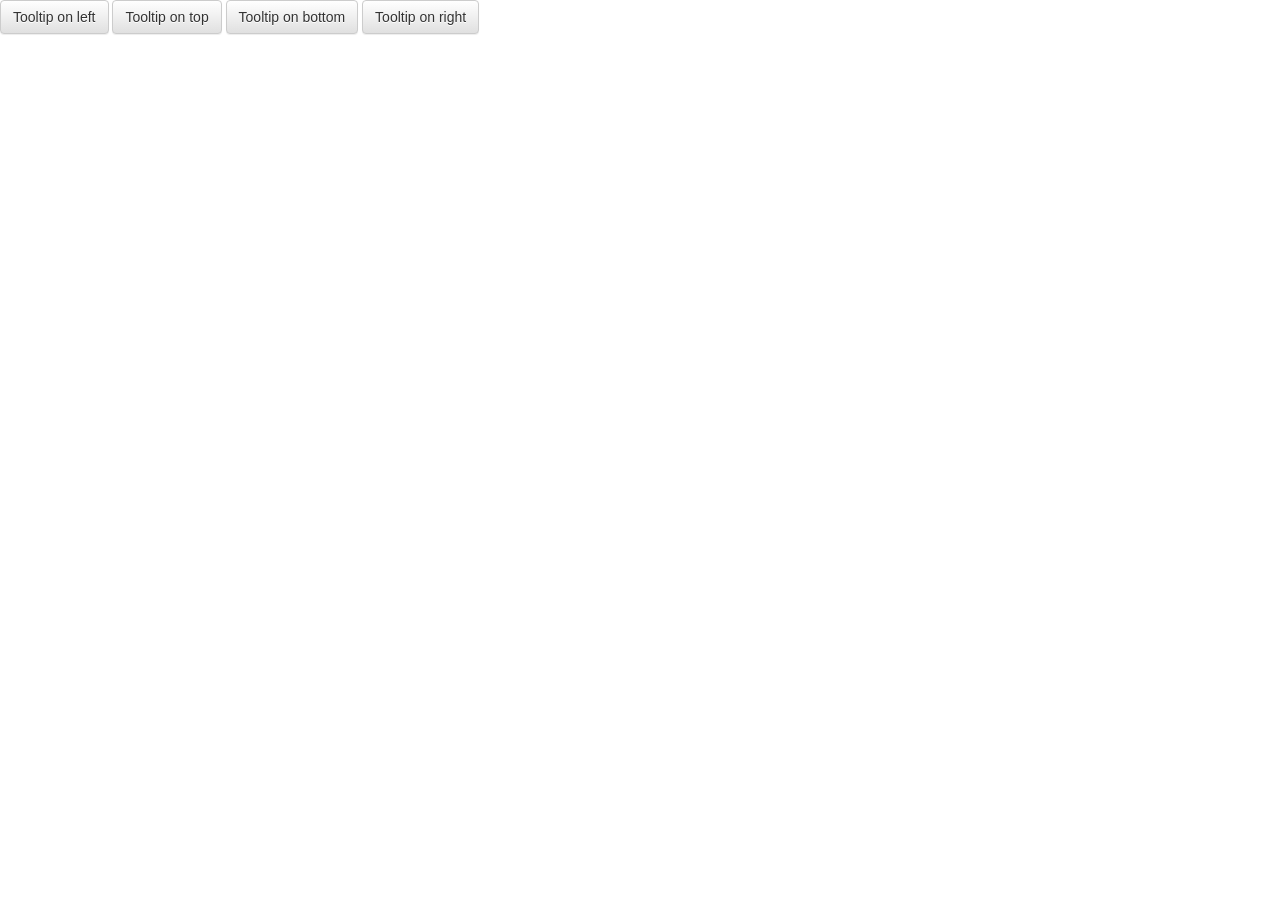
==== test.html @ a183e327 "V2" ====
<!DOCTYPE html>
<html>

<head>
	<script src="js/jquery-2.1.1.js"></script>
	<link rel="stylesheet" href="css/bootstrap.css">
	<!-- Optional theme -->
	<link rel="stylesheet" href="css/bootstrap-theme.min.css">
	<link rel="stylesheet" href="css/ol.css">
	<!-- Latest compiled and minified JavaScript -->
	<script src="js/bootstrap.min.js"></script>
	<script src="js/ol.js"></script>
	<title>Map</title>
</head>
<body>
	<button type="button" class="btn btn-default" data-toggle="tooltip" data-placement="left" title="Tooltip on left">Tooltip on left</button>

	<button type="button" class="btn btn-default" data-toggle="tooltip" data-placement="top" title="Tooltip on top">Tooltip on top</button>

	<button type="button" class="btn btn-default" data-toggle="tooltip" data-placement="bottom" title="Tooltip on bottom">Tooltip on bottom</button>

<button type="button" class="btn btn-default" data-toggle="tooltip" data-placement="right" title="Tooltip on right">Tooltip on right</button></body>
<script>
	$(function () {
  $('[data-toggle="tooltip"]').tooltip()
})
</script>
</html>
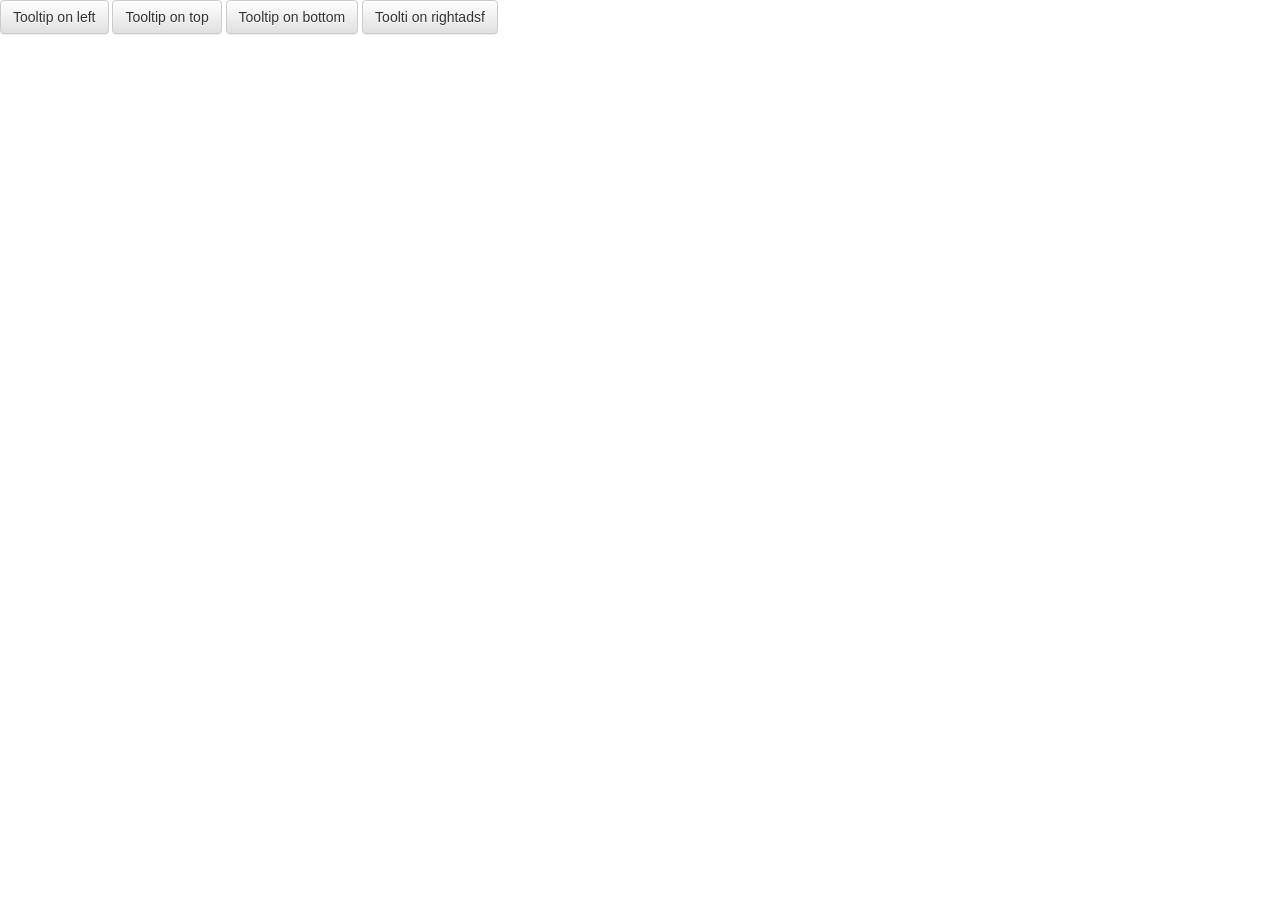
==== commit a67c13ed: "Delete Delete unused OL folder" ====
--- a/test.html
+++ b/test.html
@@ -19,7 +19,7 @@
 
 	<button type="button" class="btn btn-default" data-toggle="tooltip" data-placement="bottom" title="Tooltip on bottom">Tooltip on bottom</button>
 
-<button type="button" class="btn btn-default" data-toggle="tooltip" data-placement="right" title="Tooltip on right">Tooltip on right</button></body>
+<button type="button" class="btn btn-default" data-toggle="tooltip" data-placement="right" title="Tooltip on right">Toolti on rightadsf</button></body>
 <script>
 	$(function () {
   $('[data-toggle="tooltip"]').tooltip()
--- a/css/ol.css
+++ b/css/ol.css
@@ -0,0 +1 @@
+.ol-mouse-position{top:8px;right:8px;position:absolute}.ol-scale-line{background:#95b9e6;background:rgba(0,60,136,.3);border-radius:4px;bottom:8px;left:8px;padding:2px;position:absolute}.ol-scale-line-inner{border:1px solid #eee;border-top:none;color:#eee;font-size:10px;text-align:center;margin:1px;padding:0 2px}.ol-unsupported{display:none}.ol-viewport .ol-unselectable{-webkit-touch-callout:none;-webkit-user-select:none;-khtml-user-select:none;-moz-user-select:none;-ms-user-select:none;user-select:none;-webkit-tap-highlight-color:transparent}.ol-control{position:absolute;background-color:#eee;background-color:rgba(255,255,255,.4);border-radius:4px;padding:2px}.ol-control:hover{background-color:rgba(255,255,255,.6)}.ol-zoom{top:.5em;left:.5em}.ol-rotate{top:.5em;right:.5em;transition:opacity .25s}.ol-zoom-extent{top:4.643em;left:.5em}.ol-full-screen{right:.5em;top:.5em}@media print{.ol-control{display:none}}.ol-control button{display:block;margin:1px;padding:0;color:#fff;font-size:1.14em;font-weight:700;text-decoration:none;text-align:center;height:1.375em;width:1.375em;line-height:.4em;background-color:#7b98bc;background-color:rgba(0,60,136,.5);border:none;border-radius:2px}.ol-control button::-moz-focus-inner{border:none;padding:0}.ol-zoom-extent button{line-height:1.4em}.ol-compass{display:block;font-family:Arial;font-weight:400;font-size:1.2em}.ol-touch .ol-control button{font-size:1.5em}.ol-touch .ol-zoom-extent{top:5.5em}.ol-control button:focus,.ol-control button:hover{text-decoration:none;background-color:#4c6079;background-color:rgba(0,60,136,.7)}.ol-zoom-extent button:after{content:"E"}.ol-zoom .ol-zoom-in{border-radius:2px 2px 0 0}.ol-zoom .ol-zoom-out{border-radius:0 0 2px 2px}button.ol-full-screen-false:after{content:"\2194"}button.ol-full-screen-true:after{content:"\00d7"}.ol-has-tooltip [role=tooltip]{position:absolute;clip:rect(1px 1px 1px 1px);clip:rect(1px,1px,1px,1px);padding:0;border:0;height:1px;width:1px;overflow:hidden;font-weight:400;font-size:14px;text-shadow:0 0 2px #fff}.ol-has-tooltip:focus [role=tooltip],.ol-has-tooltip:hover [role=tooltip]{-moz-box-sizing:content-box;-webkit-box-sizing:content-box;box-sizing:content-box;clip:auto;padding:0 .4em;font-size:.8em;height:1.2em;width:auto;line-height:1.2em;z-index:1100;max-height:100px;white-space:nowrap;display:inline-block;background:#FFF;background:rgba(255,255,255,.6);color:#000;border:3px solid transparent;border-left-width:0;border-radius:0 4px 4px 0;bottom:.3em;left:2.2em}.ol-touch .ol-has-tooltip:focus [role=tooltip],.ol-touch .ol-has-tooltip:hover [role=tooltip]{display:none}.ol-zoom .ol-has-tooltip:focus [role=tooltip],.ol-zoom .ol-has-tooltip:hover [role=tooltip]{top:1.1em}.ol-attribution .ol-has-tooltip:focus [role=tooltip],.ol-attribution .ol-has-tooltip:hover [role=tooltip],.ol-full-screen .ol-has-tooltip:focus [role=tooltip],.ol-full-screen .ol-has-tooltip:hover [role=tooltip],.ol-rotate .ol-has-tooltip:focus [role=tooltip],.ol-rotate .ol-has-tooltip:hover [role=tooltip]{right:2.2em;left:auto;border-radius:4px 0 0 4px;border-left-width:3px;border-right-width:0}.ol-attribution{text-align:right;bottom:.5em;right:.5em;max-width:calc(100% - 1.3em)}.ol-attribution ul{margin:0;padding:0 .5em;font-size:.7rem;line-height:1.375em;color:#000;text-shadow:0 0 2px #fff;max-width:calc(100% - 3.6em)}.ol-attribution li{display:inline;list-style:none;line-height:inherit}.ol-attribution li:not(:last-child):after{content:" "}.ol-attribution img{max-height:2em}.ol-attribution button,.ol-attribution ul{display:inline-block}.ol-attribution.ol-collapsed ul,.ol-attribution:not(.ol-collapsed) button:hover [role=tooltip]{display:none}.ol-attribution.ol-logo-only ul{display:block}.ol-attribution:not(.ol-collapsed){background:rgba(255,255,255,.8)}.ol-attribution.ol-uncollapsible{bottom:0;right:0;border-radius:4px 0 0;height:1.1em;line-height:1em}.ol-attribution.ol-logo-only{background:0 0;bottom:.4em;height:1.1em;line-height:1em}.ol-attribution.ol-uncollapsible img{margin-top:-.2em;max-height:1.6em}.ol-attribution.ol-logo-only button,.ol-attribution.ol-uncollapsible button{display:none}.ol-zoomslider{position:absolute;top:4.5em;left:.5em;background:#eee;background:rgba(255,255,255,.4);border-radius:4px;outline:0;overflow:hidden;width:1.5675em;height:200px;padding:3px;margin:0}.ol-zoomslider-thumb{position:absolute;display:block;background:#7b98bc;background:rgba(0,60,136,.5);border-radius:2px;outline:0;overflow:hidden;cursor:pointer;font-size:1.14em;height:1em;width:1.375em;margin:3px;padding:0}.ol-touch .ol-zoomslider{top:5.5em;width:2.052em}.ol-touch .ol-zoomslider-thumb{width:1.8em}.ol-attribution,.ol-control button,.ol-has-tooltip [role=tooltip],.ol-scale-line-inner{font-family:'Lucida Grande',Verdana,Geneva,Lucida,Arial,Helvetica,sans-serif}
